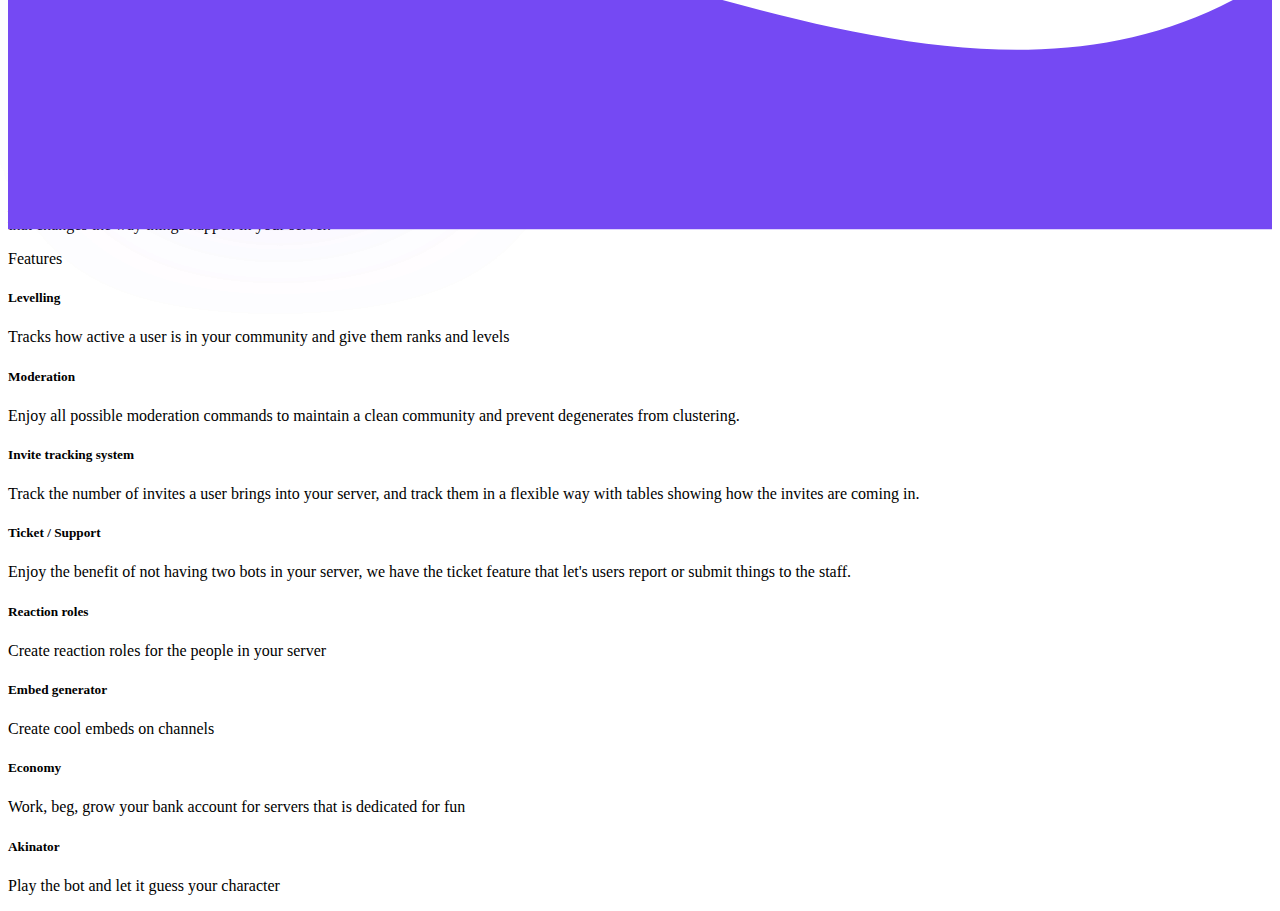
==== index.html @ 7a95675b "Update index.html" ====
<!DOCTYPE html>
<html lang="en">

<head>
    <meta charset="UTF-8">
    <meta name="viewport" content="width=device-width, initial-scale=1.0">
    <title>Luio Bot</title>
    <script src="https://cdn.tailwindcss.com"></script>
    <link rel="stylesheet" href="style.css">
    <link href="https://cdnjs.cloudflare.com/ajax/libs/flowbite/1.8.1/flowbite.min.css" rel="stylesheet" />
    <script src="https://cdnjs.cloudflare.com/ajax/libs/flowbite/1.8.1/flowbite.min.js"></script>
    <script type="module" src="https://unpkg.com/ionicons@7.1.0/dist/ionicons/ionicons.esm.js"></script>
    <script nomodule src="https://unpkg.com/ionicons@7.1.0/dist/ionicons/ionicons.js"></script>
    <link rel="preconnect" href="https://fonts.googleapis.com">
    <link rel="preconnect" href="https://fonts.gstatic.com" crossorigin>
    <link
        href="https://fonts.googleapis.com/css2?family=Gruppo&family=Montserrat:wght@500;600&family=Pixelify+Sans&family=Poppins:wght@400;700&family=Space+Grotesk&display=swap"
        rel="stylesheet">
    <script src="https://cdnjs.cloudflare.com/ajax/libs/typed.js/2.0.11/typed.min.js"></script>


</head>

<body class="font-[Poppins]">
    <!--Navbar-->
    <div id="full-screen" class="overflow-hidden md:h-[150vh] h-[120vh] bg-black" style="position: relative;">
        <header class="nav_bar fixed w-full z-40 bg-black/75 backdrop-blur-xl">
            <nav
                class="navbar flex justify-between items-center w-full px-2 mx-auto z-2 py-4 text-white overflow-hidden">
                <div class="logo_text ml-4">
                    <a href="#" class="flex">
                        <img src="" class="sm:h-14 xs:-ml-2 xs:mr-2 sm:mr-3 xl:h-16 h-10" />
                        <span
                            class="self-center sm:text-2xl font-semibold whitespace-nowrap text-white overflow-hidden font-poppins xl:3xl xs:text-base">Luio</span>
                        <span
                            class="self-center ml-2 px-1 py-1 md:px-2 rounded-lg  bg-white text-black text-xs whitespace-nowrap overflow-hidden font-poppins">Bot</span>
                    </a>
                </div>
                <div class="xl:text-xl transition-all lg:block hidden rounded-l-3xl overflow-hidden nav-links lg:static absolute lg:min-h-fit min-h-[90vh] left-[-100%] top-[3%] lg:ml-10 lg:py-2 lg:w-auto w-[97vw] text-center flex-row  text-xl lg:text-base lg:mt-0 py-14 border-l-none border-r-xl"
                    id="unhide">
                    <div class="lg:hidden slider-thumb  bg-[#7549f3] md:bg-[#7549f380]"></div>
                    <ul class=" flex lg:flex-row flex-col lg:gap-[2vw] gap-8 font-normal overflow-hidden px-20 h-full">
                        <li class="cursor-pointer overflow-hidden text-white">
                            <a class="duration-500 font-bold hover:text-indigo-500" href="#features"
                                onclick="hide()">Features</a>
                        </li>
                        <li class="cursor-pointer overflow-hidden text-white">
                            <a class="duration-500 font-bold hover:text-indigo-500" href="#review"
                                onclick="hide()">Review</a>
                        </li>
                        <li
                            class="cursor-pointer overflow-hidden text-white rounded-2xl px-3 py-2 border-1 border-[#7549f3] lg:hidden hover:scale-110 duration-200 lg:mr-4 shadow shadow-indigo-500/50">
                            <a class="duration-500 font-bold" href="#review" onclick="hide()">Join</a>
                        </li>

                        <li
                            class="cursor-pointer overflow-hidden text-white rounded-2xl px-3 py-2 bg-[#7549f3] lg:hidden hover:scale-110 duration-200 lg:mr-4 shadow shadow-indigo-500/50">
                            <a class="duration-500 font-bold" href="#review" onclick="hide()">Invite</a>
                        </li>

                    </ul>
                </div>
                <div class="flex items-center gap-2">
                    <a class="rounded-2xl px-3 py-2 border-1 border-[#7549f3] lg:flex hidden hover:scale-110 duration-200 lg:mr-4 shadow shadow-indigo-500/50 "
                        href="https://discord.gg/VwkQr8X28g" target="_blank">Join</a>
                    <a class="rounded-2xl px-3 py-2 bg-[#7549f3] lg:flex hidden hover:scale-110 duration-200 lg:mr-4 shadow shadow-indigo-500/50 "
                        href="https://discord.com/api/oauth2/authorize?client_id=1148426843221926008&permissions=8&scope=bot"
                        target="_blank">Invite</a>
                    <ion-icon onclick="onToggleMenu(this)" name="menu"
                        class="menu_button py-2 px-2 rounded text-3xl text-white items-center cursor-pointer lg:hidden">
                    </ion-icon>
                </div>
            </nav>
        </header>
        <div class="slider-thumb  bg-[#7549f3] md:bg-[#7549f380]"></div>

        <div class="hero pt-[50%] sm:pt-[40%] md:pt-[20%] px-10 z-10">
            <p class="text-white 2xl:text-7xl md:text-6xl text-3xl font-sans font-bold text-center">
                <span class="typing"></span> - Luio
            </p>
            <p
                class="text-[#dadae0] 2xl:text-4xl md:text-2xl text-md font-sans font-medium md:font-semibold text-center px-8 md:px-14 mt-5">
                An all in one multipurpose moderation and fun bot, <br> that changes the way things happen in your
                server.
            </p>

            <div style="position: absolute; left: 0; width: 100%; bottom: 0;" class="z-0"><svg viewBox="0 0 500 200"
                    style="fill: #7549f3; transform: scaleY(-1);" class="bottom-0">
                    <path d="M 0,100 C 150,200 350,0 500,100 L 500,00 L 0,0"></path>
                </svg></div>
        </div>
    </div>

    <section id="features" class="bg-[#7549f3] pb-10 -pt-10">
        <p class="text-6xl font-bold text-white text-center">Features</p>

        <div class="grid md:grid-cols-2 lg:grid-cols-4 text-center mt-10 gap-5 px-10">
            <div class="  p-10 rounded-xl shadow bg-gray-900">
                <ion-icon name="flash" class="w-7 h-7 text-gray-500 dark:text-gray-400 mb-3"></ion-icon>
                
                <div>
                    <h5 class="mb-7 text-2xl md:text-3xl font-semibold tracking-tight text-purple-200">
                        Levelling</h5>
                </div>
                
                <p class="mb-3 text-md font-normal text-gray-500 dark:text-gray-400">Tracks how active a user is in your community and give them ranks and levels</p>
            </div>
            <div class=" p-10 rounded-xl shadow bg-gray-900">
                <ion-icon name="cog" class="w-7 h-7 text-gray-500 dark:text-gray-400 mb-3"></ion-icon>
                
                <div href="#">
                    <h5 class="mb-7 text-2xl md:text-3xl font-semibold tracking-tight text-purple-200">
                        Moderation</h5>
                    </div>
                
                <p class="mb-3 text-md font-normal text-gray-500 dark:text-gray-400">Enjoy all possible moderation commands to maintain a clean community and prevent degenerates from clustering.
                </p>
            </div>

            <div class=" p-10 rounded-xl shadow bg-gray-900">
                <ion-icon name="settings" class="w-7 h-7 text-gray-500 dark:text-gray-400 mb-3"></ion-icon>
                
                <div href="#">
                    <h5 class="mb-7 text-2xl md:text-3xl font-semibold tracking-tight text-purple-200">
                        Invite tracking system</h5>
                    </div>
                
                <p class="mb-3 text-md font-normal text-gray-500 dark:text-gray-400">Track the number of invites a user brings into your server, and track them in a flexible way with tables showing how the invites are coming in.
                </p>
            </div>

            <div class=" p-10 rounded-xl shadow bg-gray-900">
                <ion-icon name="ticket" class="w-7 h-7 text-gray-500 dark:text-gray-400 mb-3"></ion-icon>
                
                <div href="#">
                    <h5 class="mb-7 text-2xl md:text-3xl font-semibold tracking-tight text-purple-200">
                        Ticket / Support</h5>
                    </div>
                
                <p class="mb-3 text-md font-normal text-gray-500 dark:text-gray-400">Enjoy the benefit of not having two bots in your server, we have the ticket feature that let's users report or submit things to the staff.
                </p>
            </div>

            <div class=" p-10 rounded-xl shadow bg-gray-900">
                <ion-icon name="thumbs-up" class="w-7 h-7 text-gray-500 dark:text-gray-400 mb-3"></ion-icon>
                
                <div href="#">
                    <h5 class="mb-7 text-2xl md:text-3xl font-semibold tracking-tight text-purple-200">
                        Reaction roles</h5>
                    </div>
                
                <p class="mb-3 text-md font-normal text-gray-500 dark:text-gray-400">Create reaction roles for the people in your server 

                </p>
            </div>

            <div class=" p-10 rounded-xl shadow bg-gray-900">
                <ion-icon name="color-palette" class="w-7 h-7 text-gray-500 dark:text-gray-400 mb-3"></ion-icon>
                
                <div href="#">
                    <h5 class="mb-7 text-2xl md:text-3xl font-semibold tracking-tight text-purple-200">
                        Embed generator</h5>
                    </div>
                
                <p class="mb-3 text-md font-normal text-gray-500 dark:text-gray-400">Create cool embeds on channels
                </p>
            </div>

            <div class=" p-10 rounded-xl shadow bg-gray-900">
                <ion-icon name="cash" class="w-7 h-7 text-gray-500 dark:text-gray-400 mb-3"></ion-icon>
                
                <div href="#">
                    <h5 class="mb-7 text-2xl md:text-3xl font-semibold tracking-tight text-purple-200">
                        Economy</h5>
                    </div>
                
                <p class="mb-3 text-md font-normal text-gray-500 dark:text-gray-400">Work, beg, grow your bank account for servers that is dedicated for fun
                </p>
            </div>

            <div class=" p-10 rounded-xl shadow bg-gray-900">
                <ion-icon name="person" class="w-7 h-7 text-gray-500 dark:text-gray-400 mb-3"></ion-icon>
                
                <div href="#">
                    <h5 class="mb-7 text-2xl md:text-3xl font-semibold tracking-tight text-purple-200">
                        Akinator</h5>
                    </div>
                
                <p class="mb-3 text-md font-normal text-gray-500 dark:text-gray-400">Play the bot and let it guess your character
                </p>
            </div>
        </div>
    </section>
    <script src="script.js"></script>
</body>

</html>
---- style.css ----
.slider-thumb::before {
	position: absolute;
	content: "";
	left: 12%;
	top: 18%;
	width: 20%;
	height: 20%;
	background: #7549f380;
  filter:blur(100px);
	border-radius: 62% 47% 82% 35% / 45% 45% 80% 66%;
	will-change: border-radius, transform, opacity;
	animation: sliderShape 5s linear infinite;
	display: block;
  -webkit-animation: sliderShape 5s linear infinite;
}
@keyframes sliderShape{
0%,100%{
border-radius: 42% 58% 70% 30% / 45% 45% 55% 55%;
  transform: translate3d(0,0,0) rotateZ(0.01deg);
}
34%{
    border-radius: 70% 30% 46% 54% / 30% 29% 71% 70%;
  transform:  translate3d(0,5px,0) rotateZ(0.01deg);
}
50%{
  transform: translate3d(0,0,0) rotateZ(0.01deg);
}
67%{
  border-radius: 100% 60% 60% 100% / 100% 100% 60% 60% ;
  transform: translate3d(0,-3px,0) rotateZ(0.01deg);
}
}

@media screen and (max-width: 768px) {
.slider-thumb::before {
  top:25%;
  left:10%;
  filter: blur(70px);
}
}

/*#wave_div{
animation: wave 3s cubic-bezier( 0.36, 0.45, 0.63, 0.53) infinite;
transform: translate3d(0, 0, 0);
}

@keyframes wave {
0% {
  margin-left: 0;
}
100% {
  margin-left: -1000px;
}
}*/
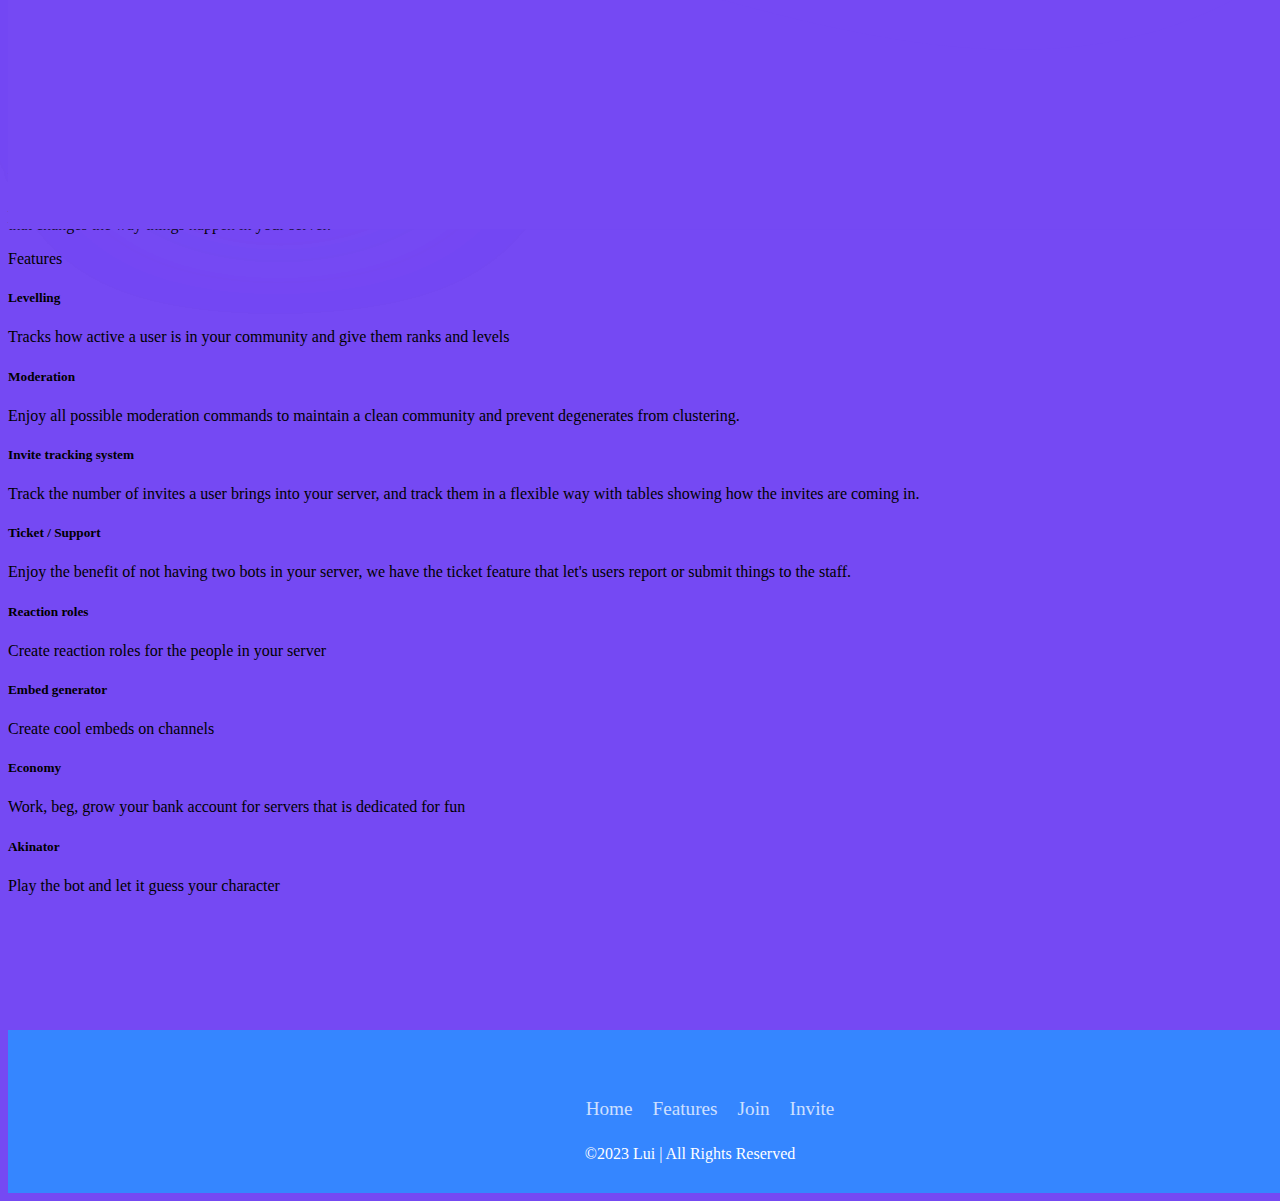
==== commit dd4b5b91: "update" ====
--- a/index.html
+++ b/index.html
@@ -47,15 +47,15 @@
                         <li class="cursor-pointer overflow-hidden text-white">
                             <a class="duration-500 font-bold hover:text-indigo-500" href="#review"
                                 onclick="hide()">Review</a>
-                        </li>
+                        </li> 
                         <li
                             class="cursor-pointer overflow-hidden text-white rounded-2xl px-3 py-2 border-1 border-[#7549f3] lg:hidden hover:scale-110 duration-200 lg:mr-4 shadow shadow-indigo-500/50">
-                            <a class="duration-500 font-bold" href="#review" onclick="hide()">Join</a>
+                            <a class="duration-500 font-bold" href="https://discord.gg/gy74ctSTcv" onclick="hide()" target="_blank">Join</a>
                         </li>
 
                         <li
                             class="cursor-pointer overflow-hidden text-white rounded-2xl px-3 py-2 bg-[#7549f3] lg:hidden hover:scale-110 duration-200 lg:mr-4 shadow shadow-indigo-500/50">
-                            <a class="duration-500 font-bold" href="#review" onclick="hide()">Invite</a>
+                            <a class="duration-500 font-bold" href="https://discord.gg/gy74ctSTcv" onclick="hide()">Invite</a>
                         </li>
 
                     </ul>
@@ -74,7 +74,7 @@
         </header>
         <div class="slider-thumb  bg-[#7549f3] md:bg-[#7549f380]"></div>
 
-        <div class="hero pt-[50%] sm:pt-[40%] md:pt-[20%] px-10 z-10">
+        <div class="hero pt-[50%] sm:pt-[40%] md:pt-[20%] px-10 z-10" id="home">
             <p class="text-white 2xl:text-7xl md:text-6xl text-3xl font-sans font-bold text-center">
                 <span class="typing"></span> - Luio
             </p>
@@ -191,6 +191,39 @@
             </div>
         </div>
     </section>
+
+    <footer class="footer">
+        <div class="waves">
+          <div class="wave" id="wave1"></div>
+          <div class="wave" id="wave2"></div>
+          <div class="wave" id="wave3"></div>
+          <div class="wave" id="wave4"></div>
+        </div>
+        <ul class="social-icon">
+          <li class="social-icon__item"><a class="social-icon__link" href="#">
+              <ion-icon name="logo-facebook"></ion-icon>
+            </a></li>
+          <li class="social-icon__item"><a class="social-icon__link" href="#">
+              <ion-icon name="logo-twitter"></ion-icon>
+            </a></li>
+          <li class="social-icon__item"><a class="social-icon__link" href="#">
+              <ion-icon name="logo-linkedin"></ion-icon>
+            </a></li>
+          <li class="social-icon__item"><a class="social-icon__link" href="#">
+              <ion-icon name="logo-instagram"></ion-icon>
+            </a></li>
+        </ul>
+        <ul class="menu">
+          <li class="menu__item"><a class="menu__link" href="#home">Home</a></li>
+          <li class="menu__item"><a class="menu__link" href="#features">Features</a></li>
+          <li class="menu__item"><a class="menu__link" href="https://discord.gg/gy74ctSTcv" target="_blank">Join</a></li>
+          <li class="menu__item"><a class="menu__link" href="https://discord.gg/gy74ctSTcv" target="_blank">Invite</a></li>
+    
+        </ul>
+        <p>&copy;2023 Lui | All Rights Reserved</p>
+      </footer>
+      <script type="module" src="https://unpkg.com/ionicons@5.5.2/dist/ionicons/ionicons.esm.js"></script>
+      <script nomodule src="https://unpkg.com/ionicons@5.5.2/dist/ionicons/ionicons.js"></script>
     <script src="script.js"></script>
 </body>
 
--- a/style.css
+++ b/style.css
@@ -1,3 +1,6 @@
+body{
+  background-color: #7549f3;
+}
 .slider-thumb::before {
 	position: absolute;
 	content: "";
@@ -52,3 +55,123 @@
   margin-left: -1000px;
 }
 }*/ 
+
+
+@import url("https://fonts.googleapis.com/css2?family=Poppins:wght@200;300;400;500;600;700;800;900&display=swap");
+
+.footer {
+  margin-top: 15vh;
+  position: relative;
+  width: 100%;
+  background: #3586ff;
+  min-height: 100px;
+  padding: 20px 50px;
+  display: flex;
+  justify-content: center;
+  align-items: center;
+  flex-direction: column;
+}
+
+.social-icon,
+.menu {
+  position: relative;
+  display: flex;
+  justify-content: center;
+  align-items: center;
+  margin: 10px 0;
+  flex-wrap: wrap;
+}
+
+.social-icon__item,
+.menu__item {
+  list-style: none;
+}
+
+.social-icon__link {
+  font-size: 2rem;
+  color: #fff;
+  margin: 0 10px;
+  display: inline-block;
+  transition: 0.5s;
+}
+.social-icon__link:hover {
+  transform: translateY(-10px);
+}
+
+.menu__link {
+  font-size: 1.2rem;
+  color: #fff;
+  margin: 0 10px;
+  display: inline-block;
+  transition: 0.5s;
+  text-decoration: none;
+  opacity: 0.75;
+  font-weight: 300;
+}
+
+.menu__link:hover {
+  opacity: 1;
+}
+
+.footer p {
+  color: #fff;
+  margin: 15px 0 10px 0;
+  font-size: 1rem;
+  font-weight: 300;
+}
+
+.wave {
+  position: absolute;
+  top: -100px;
+  left: 0;
+  width: 100%;
+  height: 100px;
+  background: url("https://i.ibb.co/wQZVxxk/wave.png");
+  background-size: 1000px 100px;
+}
+
+.wave#wave1 {
+  z-index: 1000;
+  opacity: 1;
+  bottom: 0;
+  animation: animateWaves 4s linear infinite;
+}
+
+.wave#wave2 {
+  z-index: 999;
+  opacity: 0.5;
+  bottom: 10px;
+  animation: animate 4s linear infinite !important;
+}
+
+.wave#wave3 {
+  z-index: 1000;
+  opacity: 0.2;
+  bottom: 15px;
+  animation: animateWaves 3s linear infinite;
+}
+
+.wave#wave4 {
+  z-index: 999;
+  opacity: 0.7;
+  bottom: 20px;
+  animation: animate 3s linear infinite;
+}
+
+@keyframes animateWaves {
+  0% {
+    background-position-x: 1000px;
+  }
+  100% {
+    background-positon-x: 0px;
+  }
+}
+
+@keyframes animate {
+  0% {
+    background-position-x: -1000px;
+  }
+  100% {
+    background-positon-x: 0px;
+  }
+}
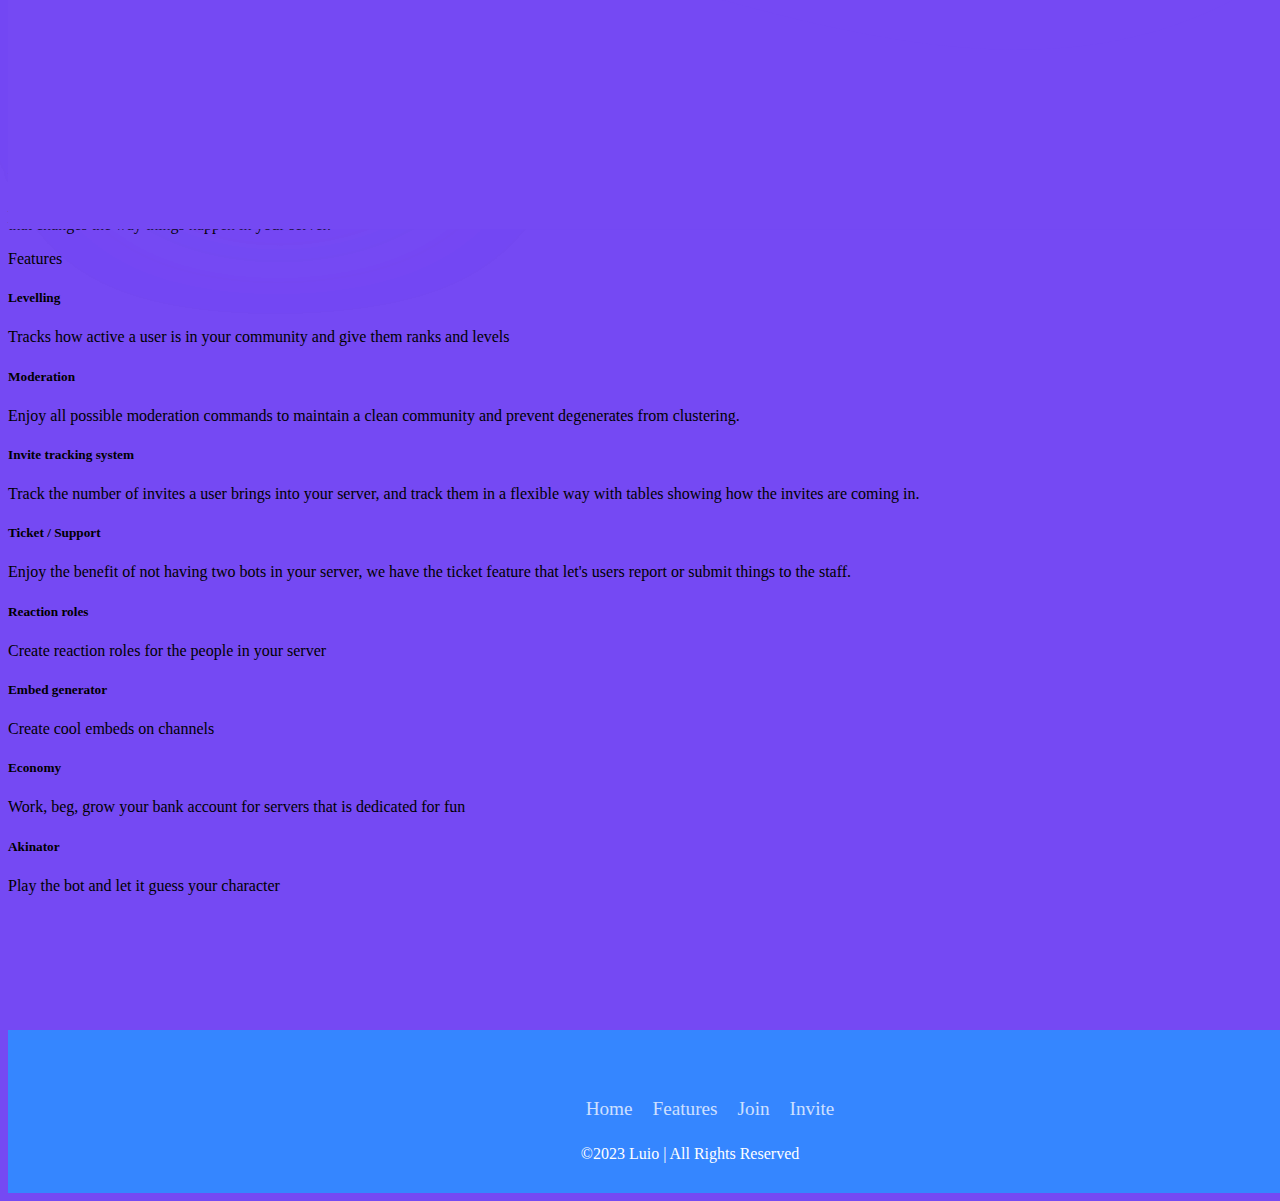
==== commit 652055b3: "Update index.html" ====
--- a/index.html
+++ b/index.html
@@ -199,7 +199,7 @@
           <div class="wave" id="wave3"></div>
           <div class="wave" id="wave4"></div>
         </div>
-        <ul class="social-icon">
+        <ul class="social-icon hidden">
           <li class="social-icon__item"><a class="social-icon__link" href="#">
               <ion-icon name="logo-facebook"></ion-icon>
             </a></li>
@@ -220,7 +220,7 @@
           <li class="menu__item"><a class="menu__link" href="https://discord.gg/gy74ctSTcv" target="_blank">Invite</a></li>
     
         </ul>
-        <p>&copy;2023 Lui | All Rights Reserved</p>
+        <p>&copy;2023 Luio | All Rights Reserved</p>
       </footer>
       <script type="module" src="https://unpkg.com/ionicons@5.5.2/dist/ionicons/ionicons.esm.js"></script>
       <script nomodule src="https://unpkg.com/ionicons@5.5.2/dist/ionicons/ionicons.js"></script>
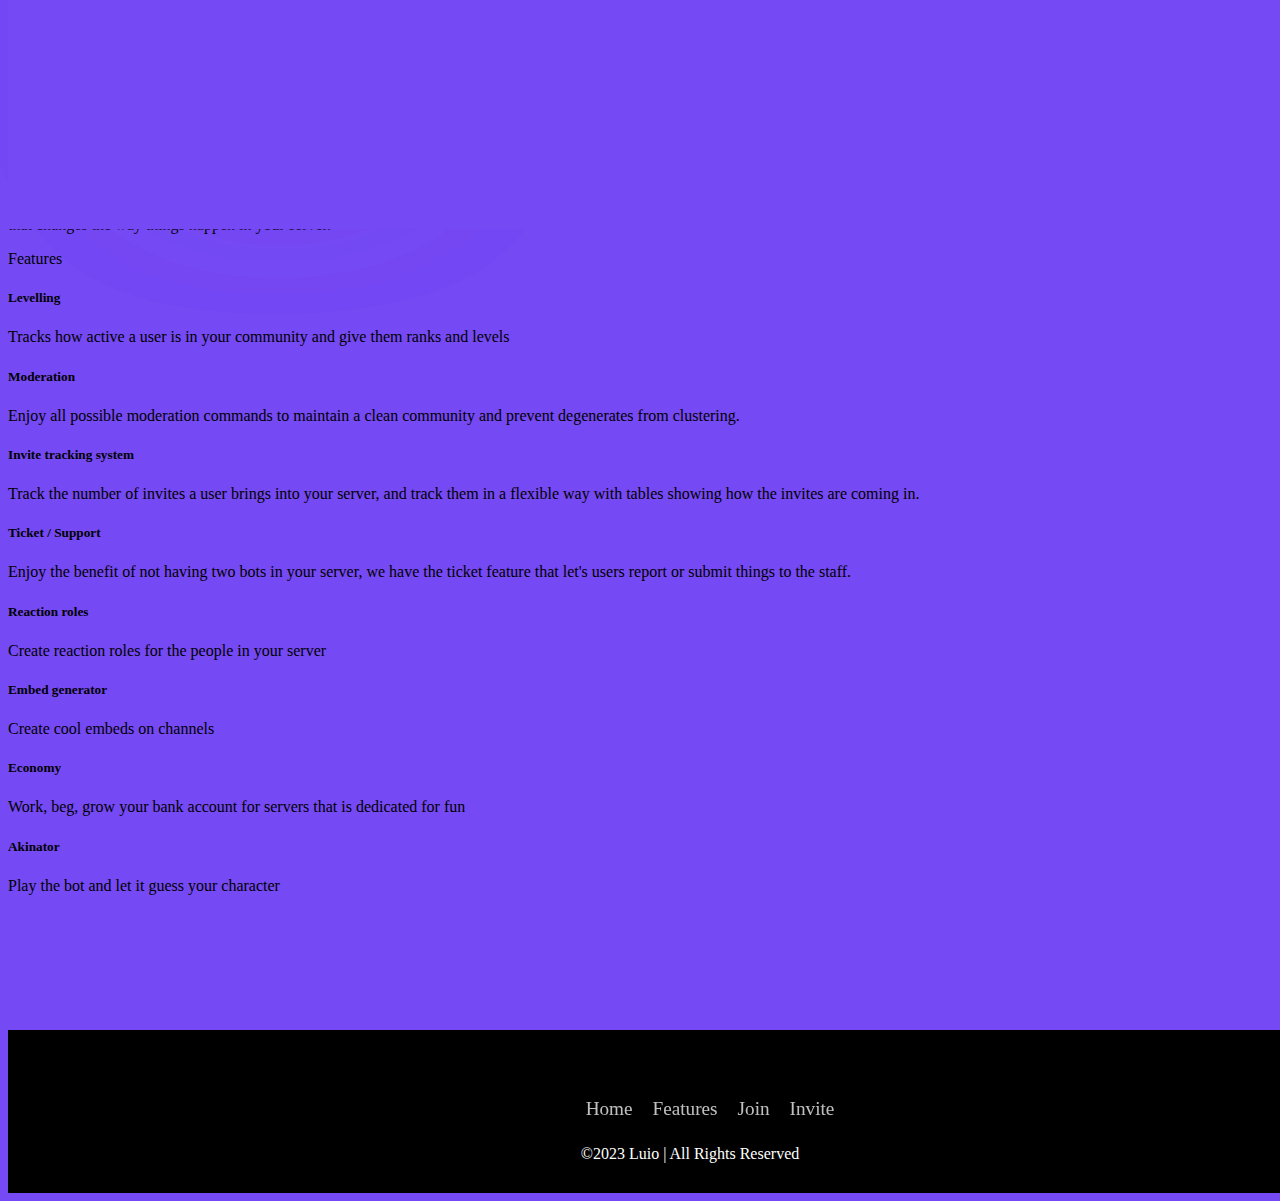
==== commit 2d8a2214: "update" ====
--- a/index.html
+++ b/index.html
@@ -50,19 +50,19 @@
                         </li> 
                         <li
                             class="cursor-pointer overflow-hidden text-white rounded-2xl px-3 py-2 border-1 border-[#7549f3] lg:hidden hover:scale-110 duration-200 lg:mr-4 shadow shadow-indigo-500/50">
-                            <a class="duration-500 font-bold" href="https://discord.gg/gy74ctSTcv" onclick="hide()" target="_blank">Join</a>
+                            <a class="duration-500 font-bold" href="https://discord.com/invite/vz8NgK2uPa" onclick="hide()" target="_blank">Join</a>
                         </li>
 
                         <li
                             class="cursor-pointer overflow-hidden text-white rounded-2xl px-3 py-2 bg-[#7549f3] lg:hidden hover:scale-110 duration-200 lg:mr-4 shadow shadow-indigo-500/50">
-                            <a class="duration-500 font-bold" href="https://discord.gg/gy74ctSTcv" onclick="hide()">Invite</a>
+                            <a class="duration-500 font-bold" href="https://discord.com/api/oauth2/authorize?client_id=1148426843221926008&permissions=8&scope=bot" onclick="hide()">Invite</a>
                         </li>
 
                     </ul>
                 </div>
                 <div class="flex items-center gap-2">
                     <a class="rounded-2xl px-3 py-2 border-1 border-[#7549f3] lg:flex hidden hover:scale-110 duration-200 lg:mr-4 shadow shadow-indigo-500/50 "
-                        href="https://discord.gg/VwkQr8X28g" target="_blank">Join</a>
+                        href="https://discord.com/invite/vz8NgK2uPa" target="_blank">Join</a>
                     <a class="rounded-2xl px-3 py-2 bg-[#7549f3] lg:flex hidden hover:scale-110 duration-200 lg:mr-4 shadow shadow-indigo-500/50 "
                         href="https://discord.com/api/oauth2/authorize?client_id=1148426843221926008&permissions=8&scope=bot"
                         target="_blank">Invite</a>
@@ -216,8 +216,8 @@
         <ul class="menu">
           <li class="menu__item"><a class="menu__link" href="#home">Home</a></li>
           <li class="menu__item"><a class="menu__link" href="#features">Features</a></li>
-          <li class="menu__item"><a class="menu__link" href="https://discord.gg/gy74ctSTcv" target="_blank">Join</a></li>
-          <li class="menu__item"><a class="menu__link" href="https://discord.gg/gy74ctSTcv" target="_blank">Invite</a></li>
+          <li class="menu__item"><a class="menu__link" href="https://discord.com/invite/vz8NgK2uPa" target="_blank">Join</a></li>
+          <li class="menu__item"><a class="menu__link" href="https://discord.com/api/oauth2/authorize?client_id=1148426843221926008&permissions=8&scope=bot" target="_blank">Invite</a></li>
     
         </ul>
         <p>&copy;2023 Luio | All Rights Reserved</p>
--- a/style.css
+++ b/style.css
@@ -63,7 +63,7 @@
   margin-top: 15vh;
   position: relative;
   width: 100%;
-  background: #3586ff;
+  background: black;
   min-height: 100px;
   padding: 20px 50px;
   display: flex;
@@ -128,6 +128,7 @@
   height: 100px;
   background: url("https://i.ibb.co/wQZVxxk/wave.png");
   background-size: 1000px 100px;
+  filter: invert(0%) sepia(0%) saturate(0%) hue-rotate(139deg) brightness(101%) contrast(100%);
 }
 
 .wave#wave1 {
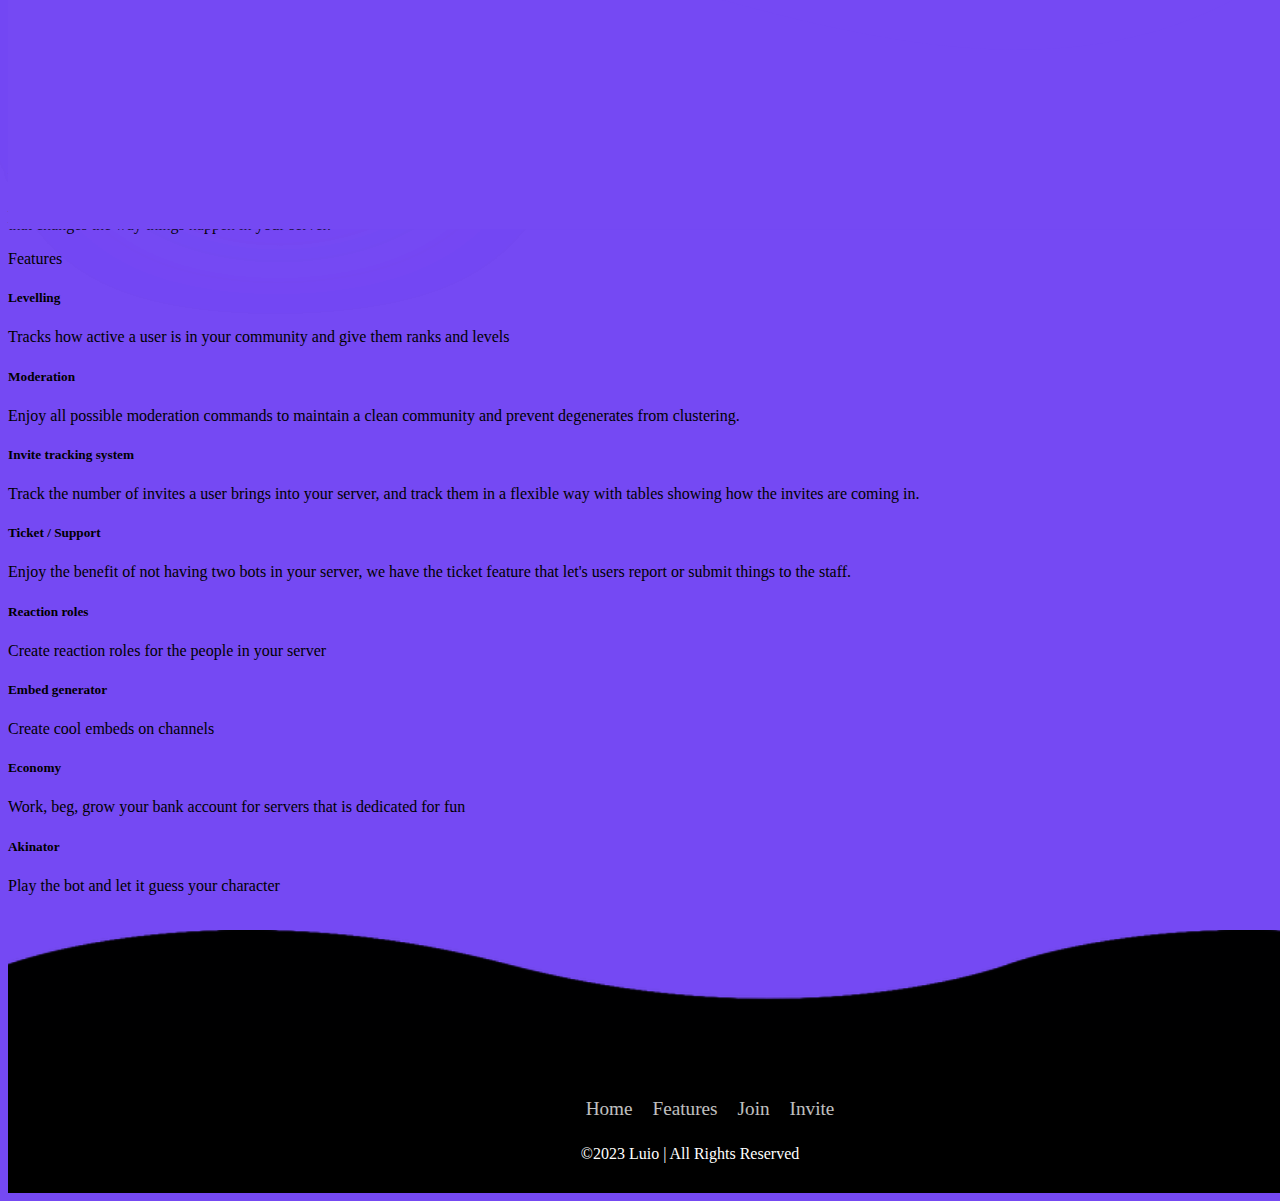
==== commit b174ae96: "update" ====
--- a/index.html
+++ b/index.html
@@ -199,19 +199,11 @@
           <div class="wave" id="wave3"></div>
           <div class="wave" id="wave4"></div>
         </div>
-        <ul class="social-icon hidden">
-          <li class="social-icon__item"><a class="social-icon__link" href="#">
-              <ion-icon name="logo-facebook"></ion-icon>
+        <ul class="social-icon">
+          <li class="social-icon__item"><a class="social-icon__link" href="https://discord.com/invite/8ccKJPqDpE">
+              <ion-icon name="logo-discord"></ion-icon>
             </a></li>
-          <li class="social-icon__item"><a class="social-icon__link" href="#">
-              <ion-icon name="logo-twitter"></ion-icon>
-            </a></li>
-          <li class="social-icon__item"><a class="social-icon__link" href="#">
-              <ion-icon name="logo-linkedin"></ion-icon>
-            </a></li>
-          <li class="social-icon__item"><a class="social-icon__link" href="#">
-              <ion-icon name="logo-instagram"></ion-icon>
-            </a></li>
+</li>
         </ul>
         <ul class="menu">
           <li class="menu__item"><a class="menu__link" href="#home">Home</a></li>
@@ -222,6 +214,7 @@
         </ul>
         <p>&copy;2023 Luio | All Rights Reserved</p>
       </footer>
+      <script src="https://ajax.googleapis.com/ajax/libs/jquery/3.7.1/jquery.min.js"></script>
       <script type="module" src="https://unpkg.com/ionicons@5.5.2/dist/ionicons/ionicons.esm.js"></script>
       <script nomodule src="https://unpkg.com/ionicons@5.5.2/dist/ionicons/ionicons.js"></script>
     <script src="script.js"></script>
--- a/style.css
+++ b/style.css
@@ -126,9 +126,8 @@
   left: 0;
   width: 100%;
   height: 100px;
-  background: url("https://i.ibb.co/wQZVxxk/wave.png");
+  background: url("wave.png");
   background-size: 1000px 100px;
-  filter: invert(0%) sepia(0%) saturate(0%) hue-rotate(139deg) brightness(101%) contrast(100%);
 }
 
 .wave#wave1 {
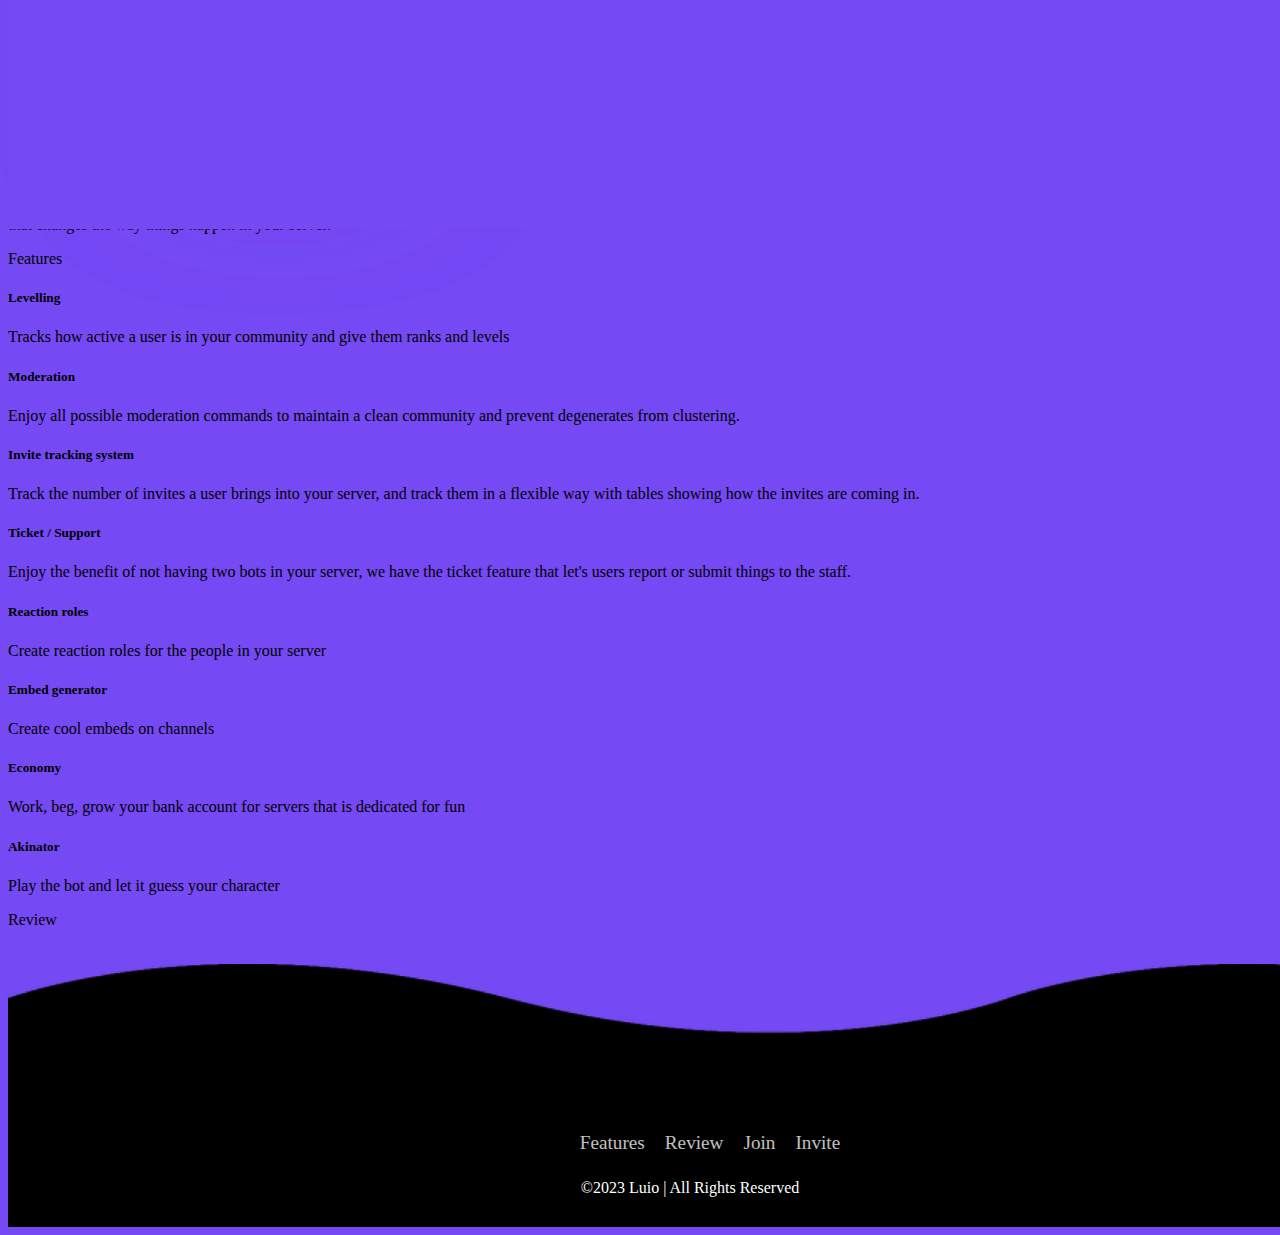
==== commit 2a398260: "Update index.html" ====
--- a/index.html
+++ b/index.html
@@ -192,13 +192,23 @@
         </div>
     </section>
 
+    <section id="review" class="flex flex-col items-center justify-center py-10">
+        <p class="text-6xl font-bold text-white text-center mb-10">Review</p>
+        <widgetbot
+        server="1168643254024147079"
+        channel="1178728701689597973"
+        class="md:w-[70vw] md:h-[80vh] w-[80vw] h-[60vh]"
+    ></widgetbot></section>
     <footer class="footer">
+        
         <div class="waves">
           <div class="wave" id="wave1"></div>
           <div class="wave" id="wave2"></div>
           <div class="wave" id="wave3"></div>
           <div class="wave" id="wave4"></div>
         </div>
+
+        
         <ul class="social-icon">
           <li class="social-icon__item"><a class="social-icon__link" href="https://discord.com/invite/8ccKJPqDpE">
               <ion-icon name="logo-discord"></ion-icon>
@@ -206,14 +216,15 @@
 </li>
         </ul>
         <ul class="menu">
-          <li class="menu__item"><a class="menu__link" href="#home">Home</a></li>
-          <li class="menu__item"><a class="menu__link" href="#features">Features</a></li>
+            <li class="menu__item"><a class="menu__link" href="#features">Features</a></li>
+          <li class="menu__item"><a class="menu__link" href="#review">Review</a></li>
           <li class="menu__item"><a class="menu__link" href="https://discord.com/invite/vz8NgK2uPa" target="_blank">Join</a></li>
           <li class="menu__item"><a class="menu__link" href="https://discord.com/api/oauth2/authorize?client_id=1148426843221926008&permissions=8&scope=bot" target="_blank">Invite</a></li>
     
         </ul>
         <p>&copy;2023 Luio | All Rights Reserved</p>
       </footer>
+      <script src="https://cdn.jsdelivr.net/npm/@widgetbot/html-embed"></script>
       <script src="https://ajax.googleapis.com/ajax/libs/jquery/3.7.1/jquery.min.js"></script>
       <script type="module" src="https://unpkg.com/ionicons@5.5.2/dist/ionicons/ionicons.esm.js"></script>
       <script nomodule src="https://unpkg.com/ionicons@5.5.2/dist/ionicons/ionicons.js"></script>
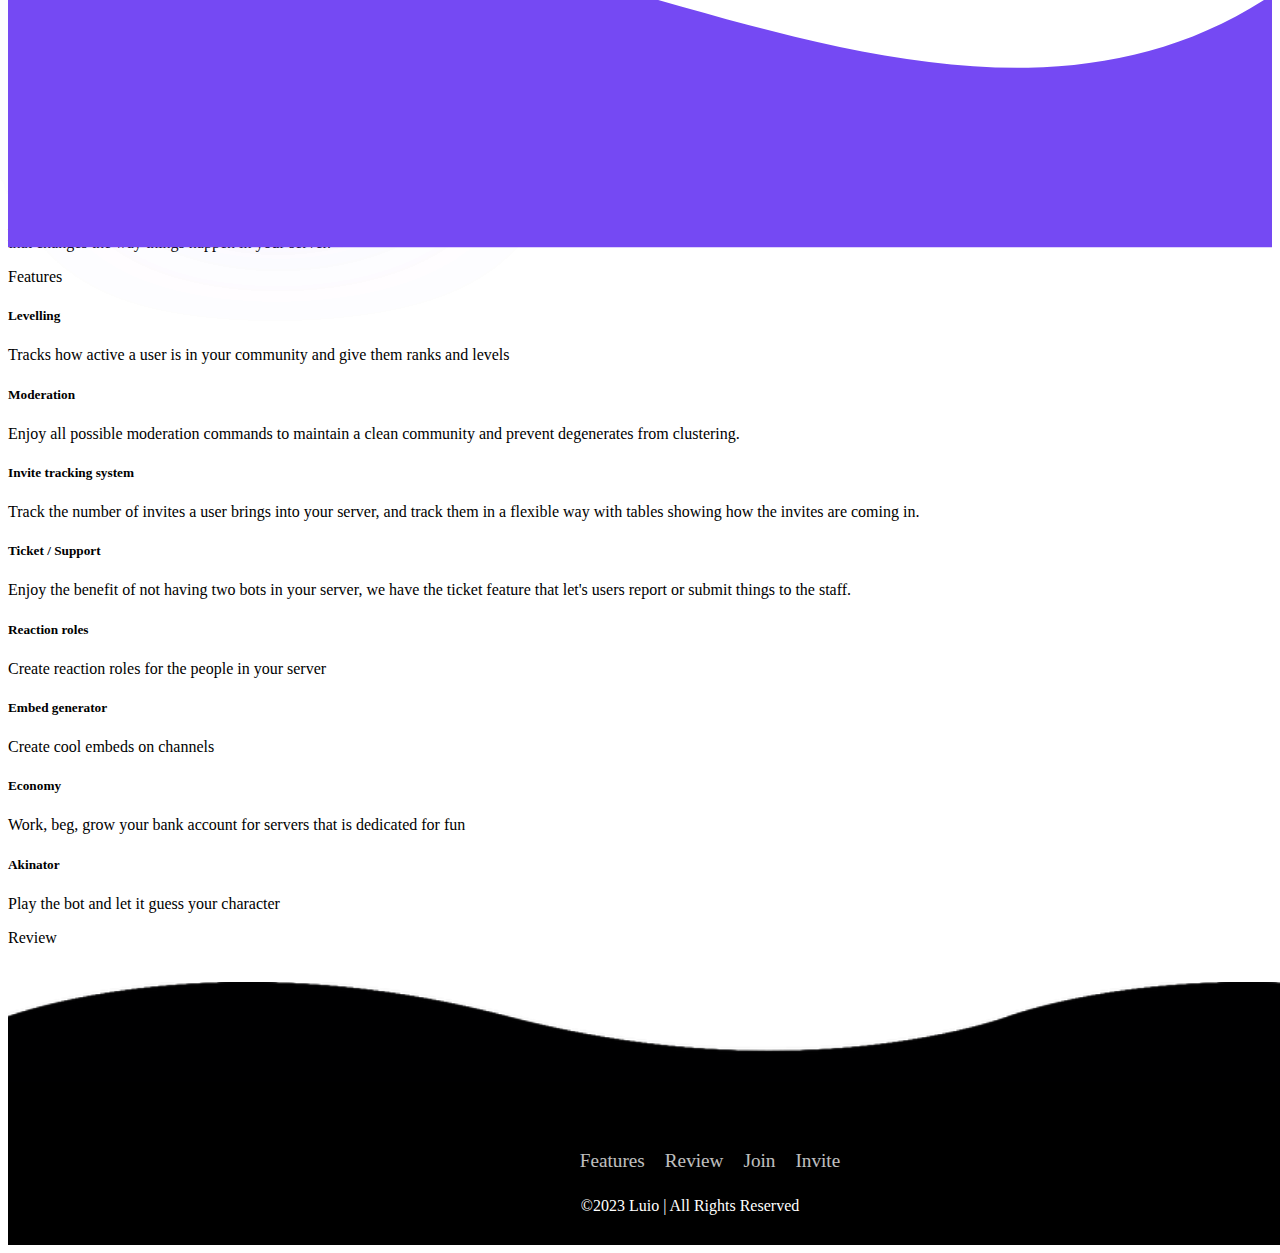
==== commit c9049474: "update" ====
--- a/index.html
+++ b/index.html
@@ -21,7 +21,7 @@
 
 </head>
 
-<body class="font-[Poppins]">
+<body class="font-[Poppins] bg-[#7549f3]">
     <!--Navbar-->
     <div id="full-screen" class="overflow-hidden md:h-[150vh] h-[120vh] bg-black" style="position: relative;">
         <header class="nav_bar fixed w-full z-40 bg-black/75 backdrop-blur-xl">
@@ -48,6 +48,11 @@
                             <a class="duration-500 font-bold hover:text-indigo-500" href="#review"
                                 onclick="hide()">Review</a>
                         </li> 
+                        <li class="cursor-pointer overflow-hidden text-white">
+                            <a class="duration-500 font-bold hover:text-indigo-500" href="dashboard.html"
+                                onclick="hide()">Dashboard</a>
+                        </li> 
+
                         <li
                             class="cursor-pointer overflow-hidden text-white rounded-2xl px-3 py-2 border-1 border-[#7549f3] lg:hidden hover:scale-110 duration-200 lg:mr-4 shadow shadow-indigo-500/50">
                             <a class="duration-500 font-bold" href="https://discord.com/invite/vz8NgK2uPa" onclick="hide()" target="_blank">Join</a>
--- a/style.css
+++ b/style.css
@@ -1,6 +1,3 @@
-body{
-  background-color: #7549f3;
-}
 .slider-thumb::before {
 	position: absolute;
 	content: "";
